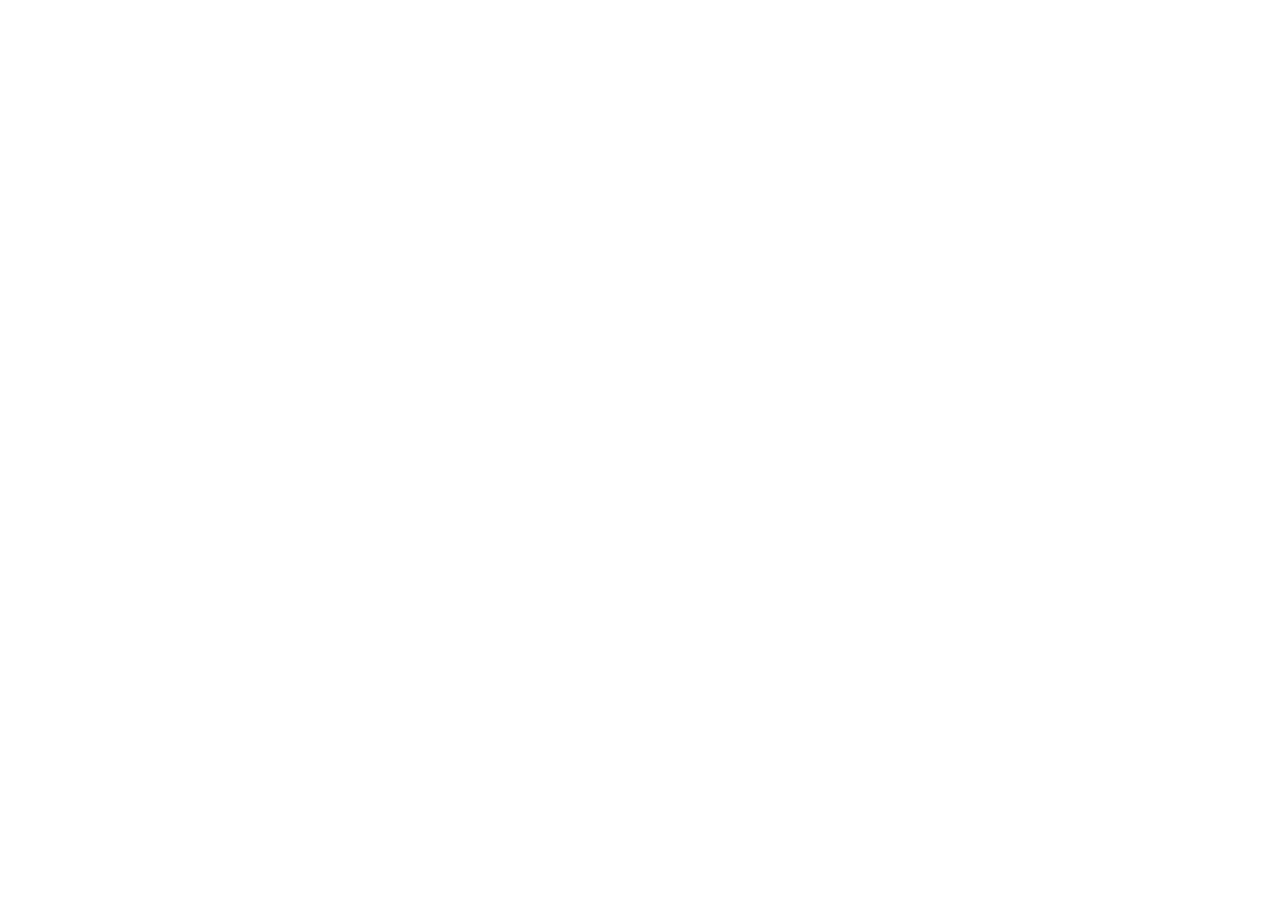
==== index.html @ 5f70a8e0 "...1 1" ====
<!DOCTYPE html>
<html lang="en" ng-app="myapp" >
<head>
    <meta charset="UTF-8">
    <title>Title</title>
</head>
<style>
    demo-charts{width:20vw;height:20vh;}
</style>

<!--------------------------------jq------------------------------>
<script src="lib/jquery-3.1.0.js"></script>
<script type="text/javascript" src="lib/svg.js"></script>
<!--------------------------------jq插件------------------------------>
<!-------------------------------angular------------------------------>
<script src="lib/angular.js"></script>
<script src="lib/angular-ui-router.js"></script>
<script src="lib/ocLazyLoad.js"></script>
<!-------------------------------图表插件------------------------------>
<script src="lib/echarts.js"></script>


<!-------------------------------index------------------------------>
<script src="index.js"></script>
<script src="module/charts.js"></script>
<body ng-controller="indexCtrl">

<charts class="demo-charts" url="/olap/getOlapData" url-params='{"id":"130"}'></charts>
</body>
</html>
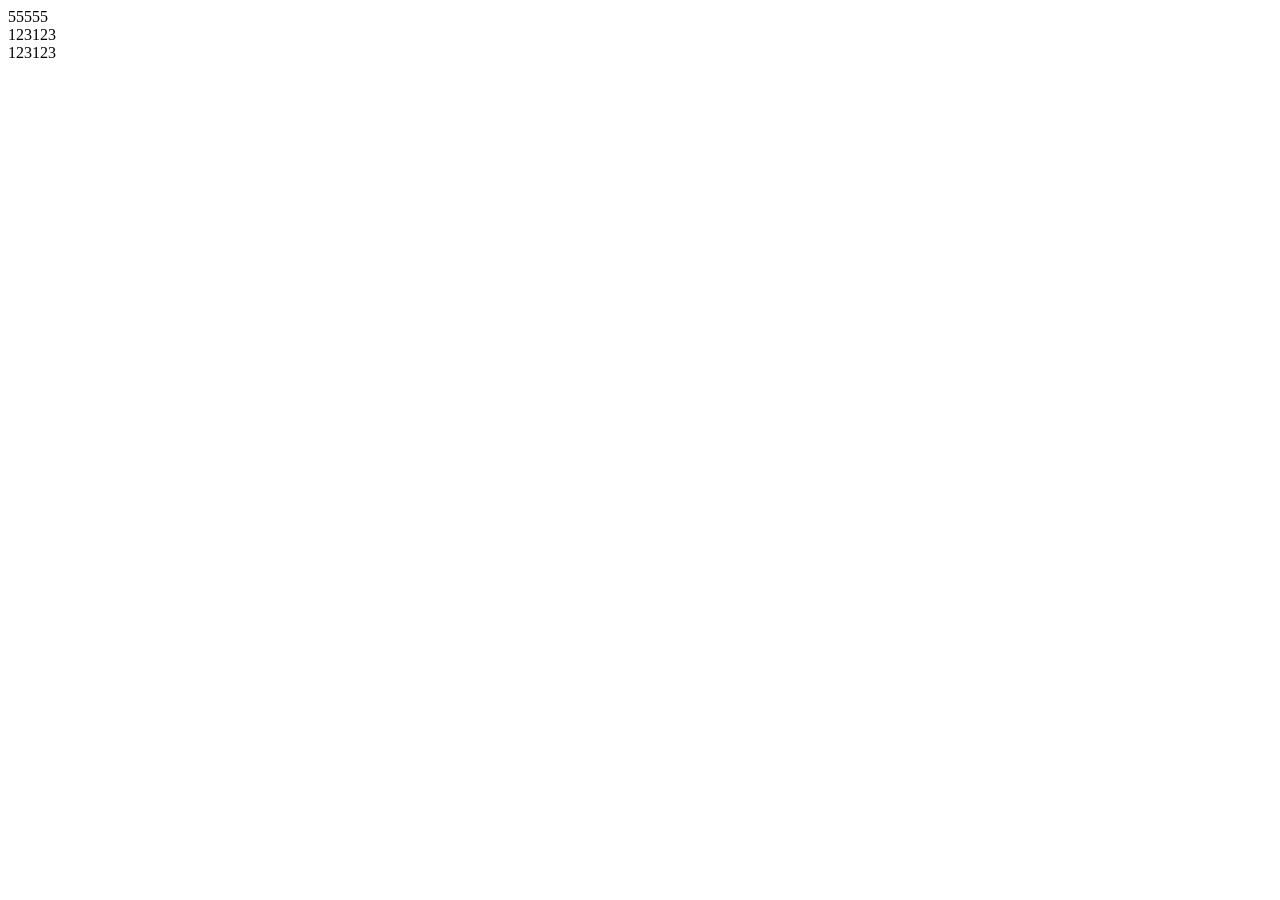
==== commit 9f7f25c5: "1 1" ====
--- a/index.html
+++ b/index.html
@@ -5,7 +5,8 @@
     <title>Title</title>
 </head>
 <style>
-    demo-charts{width:20vw;height:20vh;}
+    .demo-charts{width:20vw;height:20vh;position: absolute;left:0;top:0;}
+    .charts02{width:20vw;height:20vh;position: absolute;left:20vh;top:0;}
 </style>
 
 <!--------------------------------jq------------------------------>
@@ -19,12 +20,21 @@
 <!-------------------------------图表插件------------------------------>
 <script src="lib/echarts.js"></script>
 
-
 <!-------------------------------index------------------------------>
 <script src="index.js"></script>
-<script src="module/charts.js"></script>
+<!--<script src="module/charts.js"></script>-->
+<script src="module/report.js"></script>
 <body ng-controller="indexCtrl">
 
-<charts class="demo-charts" url="/olap/getOlapData" url-params='{"id":"130"}'></charts>
+<!--<charts class="demo-charts" url="/olap/getOlapData" on-click="change()" url-params='{"id":"130"}' charts-style="default_charts"></charts>
+<charts class="charts02" url="/olap/getOlapData" url-params='{"id":"130"}' charts-style="default_charts"></charts>-->
+
+
+<charts></charts>
+<report url="/hzcg/getEmergencyEventList" url-params="">
+    <report-header></report-header>
+    <column></column>
+    <column></column>
+</report>
 </body>
 </html>
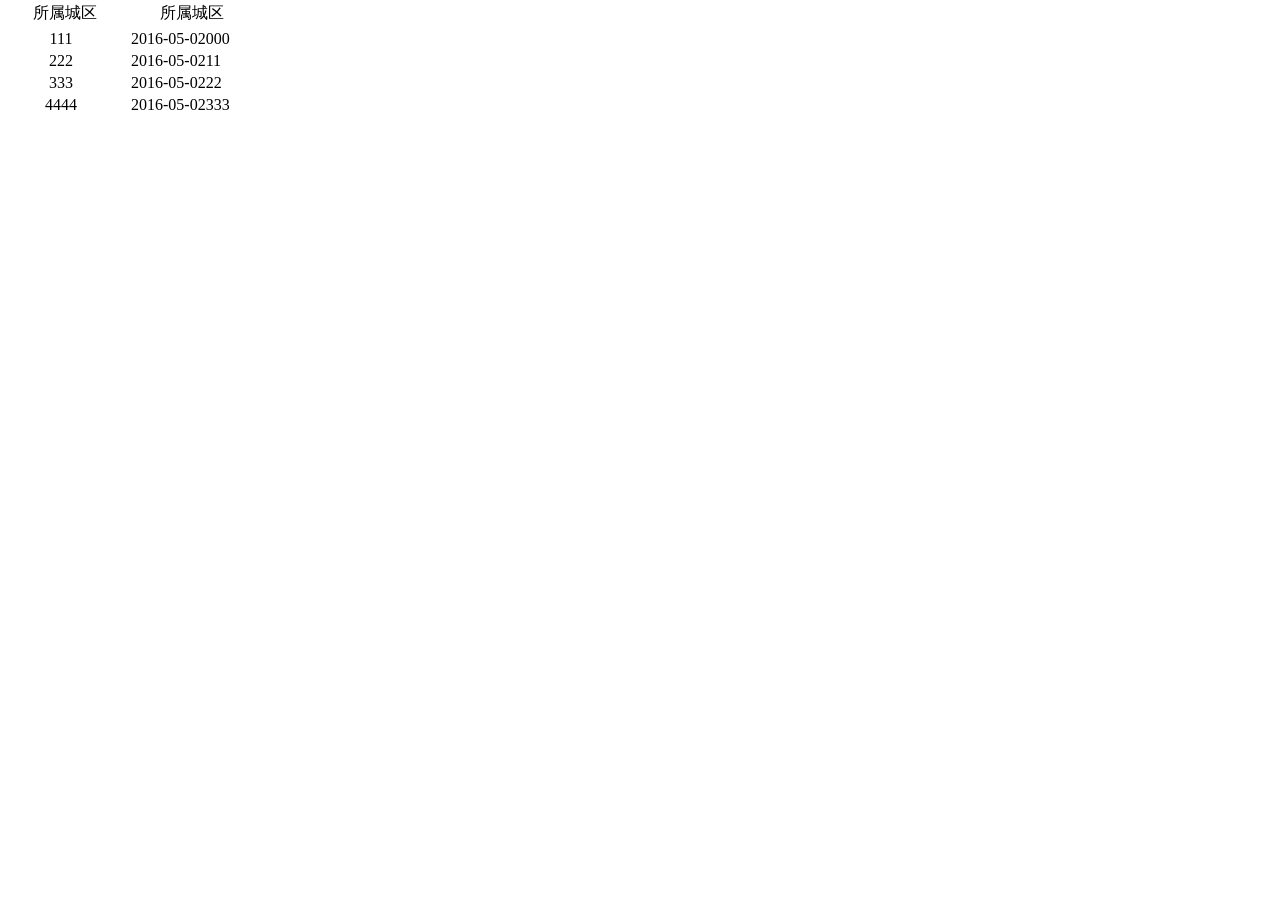
==== commit 2bdbda88: "2 2" ====
--- a/index.html
+++ b/index.html
@@ -7,6 +7,7 @@
 <style>
     .demo-charts{width:20vw;height:20vh;position: absolute;left:0;top:0;}
     .charts02{width:20vw;height:20vh;position: absolute;left:20vh;top:0;}
+    .report{width:100%;height:100%;position: absolute;left:0;top:0;}
 </style>
 
 <!--------------------------------jq------------------------------>
@@ -31,10 +32,9 @@
 
 
 <charts></charts>
-<report url="/hzcg/getEmergencyEventList" url-params="">
-    <report-header></report-header>
-    <column></column>
-    <column></column>
+<report url="aa.json" url-params="" class="report" id="12312" >
+    <column label="所属城区" prop="name" align="center" width="10%"></column>
+    <column  label="所属城区" prop="date"></column>
 </report>
 </body>
 </html>
